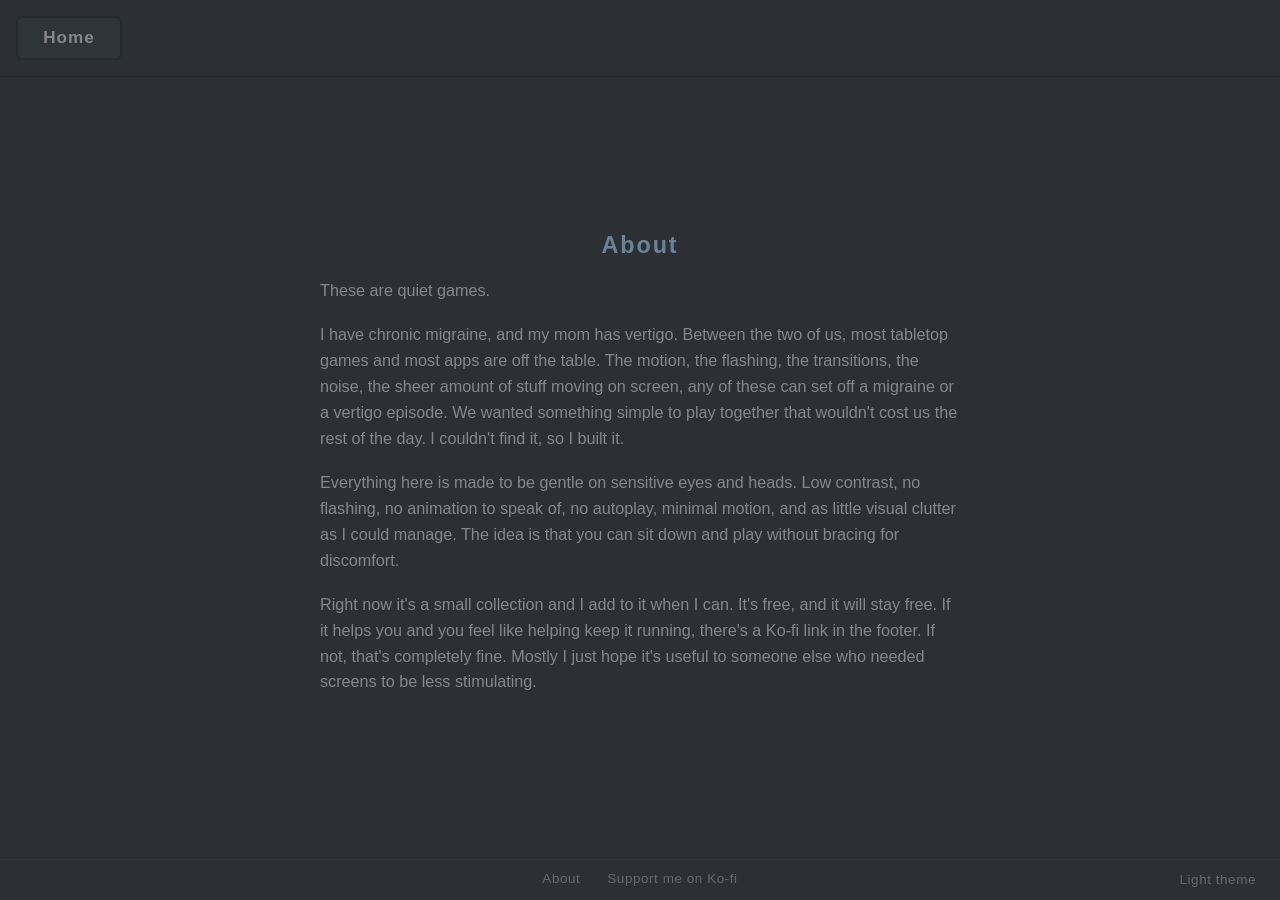
==== about.html @ f9cc78fc "wip" ====
<!DOCTYPE html>
<html lang="en">

<head>
    <meta charset="UTF-8">
    <script>
        if (localStorage.getItem('theme') === 'light') document.documentElement.setAttribute('data-theme', 'light');
    </script>
    <meta name="viewport" content="width=device-width, initial-scale=1.0">
    <link rel="manifest" href="/manifest.json">
    <link rel="icon" type="image/png" href="icon-512x512.png">
    <link rel="stylesheet" href="shared.css">
    <title>About</title>
    <style>
        .about-content {
            display: flex;
            flex-direction: column;
            gap: clamp(12px, 2vmin, 20px);
            width: min(94vw, 640px);
        }

        .about-content p {
            color: var(--ink);
            font-size: clamp(14px, 1.8vmin, 18px);
            line-height: 1.6;
        }
    </style>
</head>

<body class="scrollable">

    <div class="button-bar">
        <div class="left">
            <a href="index.html"><button>Home</button></a>
        </div>
    </div>

    <div class="heading">About</div>

    <div class="about-content">
        <p>These are quiet games.</p>

        <p>I have chronic migraine, and my mom has vertigo. Between the two of us, most tabletop games and most apps are off the table. The motion, the flashing, the transitions, the noise, the sheer amount of stuff moving on screen, any of these can set off a migraine or a vertigo episode. We wanted something simple to play together that wouldn't cost us the rest of the day. I couldn't find it, so I built it.</p>

        <p>Everything here is made to be gentle on sensitive eyes and heads. Low contrast, no flashing, no animation to speak of, no autoplay, minimal motion, and as little visual clutter as I could manage. The idea is that you can sit down and play without bracing for discomfort.</p>

        <p>Right now it's a small collection and I add to it when I can. It's free, and it will stay free. If it helps you and you feel like helping keep it running, there's a Ko-fi link in the footer. If not, that's completely fine. Mostly I just hope it's useful to someone else who needed screens to be less stimulating.</p>
    </div>

    <footer class="site-footer">
        <a href="about.html">About</a>
        <a href="https://ko-fi.com/philliprearick" target="_blank" rel="noopener">Support me on Ko-fi</a>
        <button type="button" id="theme-toggle" class="theme-toggle" aria-label="Switch to light theme">Light theme</button>
    </footer>

    <script src="theme.js"></script>
    <script>
        if ("serviceWorker" in navigator) {
            window.addEventListener("load", () => {
                navigator.serviceWorker.register("/sw.js");
            });
        }
    </script>
</body>

</html>
---- shared.css ----
/* Shared design tokens, reset, and reusable components for all games.
   See README.md "Design guidelines" before changing any of this. */

:root {
    --bg: oklch(0.3073 0.0106 253.99);
    --die: oklch(0.3838 0.0143 252.26);
    --die-kept: oklch(from var(--die) calc(l + 0.06) c h);
    --ink: oklch(0.624 0.0035 247.86);
    --bar: oklch(0.5969 0.0442 248.57);
    --die-border: oklch(from var(--die) calc(l - 0.10) c h);
    --die-shadow: oklch(from var(--bg) calc(l - 0.28) c h / 0.25);
    --btn: oklch(from var(--die) calc(l - 0.06) c h);
    --btn-press: oklch(from var(--die) calc(l - 0.14) c h);
    --accent: oklch(0.6969 0.1442 248.57);
    --warn: oklch(0.66 0.06 55);
}

/* Muted light theme, opted into via the footer toggle (persisted in
   localStorage, applied early in <head> to avoid a flash of the wrong
   theme). Only the base tokens are overridden -- --die-kept, --die-border,
   --die-shadow, --btn, and --btn-press are all defined in terms of --die/--bg
   via oklch(from ...) above, so they recompute automatically. The one
   exception is --die-kept, which normally lightens the die to stand out
   against a dark background; near the top of the lightness range that
   would wash out against the light background instead, so it's flipped to
   darken. */
:root[data-theme="light"] {
    --bg: oklch(0.95 0.006 253.99);
    --die: oklch(0.86 0.01 252.26);
    --die-kept: oklch(from var(--die) calc(l - 0.10) c h);
    --ink: oklch(0.34 0.01 247.86);
    --bar: oklch(0.42 0.05 248.57);
    --accent: oklch(0.50 0.10 248.57);
    --warn: oklch(0.55 0.07 55);
}

*,
*::before,
*::after {
    box-sizing: border-box;
    margin: 0;
    padding: 0;
    animation: none !important;
    transition: none !important;
}

html,
body {
    /* Stop horizontal drags near the edges from being interpreted as a
       back/forward navigation swipe -- without this, an overshot drag
       rubber-bands (a visible wiggle) or navigates away mid-game. */
    overscroll-behavior-x: none;
}

body {
    background-color: var(--bg);
    min-height: 100vh;
    display: flex;
    flex-direction: column;
    align-items: center;
    justify-content: center;
    gap: clamp(16px, 3vmin, 40px);
    padding: 16px;
    overflow: hidden;
    font-family: 'Lato', 'Open Sans', sans-serif, serif;
}

/* For pages whose content can grow past the viewport (a scorecard, a word
   list) -- content starts below the fixed button bar instead of centering,
   and the page is allowed to scroll instead of clipping. "safe center"
   keeps short content (e.g. an empty setup screen) looking balanced in the
   middle of the viewport like the non-scrollable default, but falls back
   to top-aligned the moment content is too tall to center without clipping
   the top of it above the fixed button bar. */
body.scrollable {
    justify-content: safe center;
    gap: clamp(12px, 2.2vmin, 26px);
    padding-top: clamp(64px, 10vmin, 96px);
    padding-bottom: clamp(48px, 7vmin, 72px);
    /* Vertical growth is fine and expected here (a scorecard, a word list);
       horizontal growth never is -- pages should never gain a sideways
       scrollbar, so that axis stays clipped even where content is allowed
       to grow taller than the viewport. */
    overflow-x: hidden;
    overflow-y: visible;
}

.hidden {
    display: none !important;
}

.button-bar {
    position: fixed;
    display: flex;
    justify-content: space-between;
    right: 0;
    top: 0;
    left: 0;
    padding: 1rem;
    z-index: 2;
    /* Solid, same as the page background -- see .site-footer for why: on a
       page taller than the viewport, this fixed bar sits over whatever's
       scrolled up beneath it, and without an opaque background that
       content showed through and tangled visually with the buttons. */
    background: var(--bg);
    border-bottom: 1px solid var(--die-border);
}

/* A page with three button-bar buttons at once (Home, End Game, New Game --
   see boggle.html/yahtzee.html mid-game) can be a few pixels too wide for
   the narrowest phones at the button's normal minimum size, which used to
   force a label to wrap onto a second line. Shrinking a little further
   here keeps every label on one line instead, without needing to wrap the
   whole bar onto two rows (which would eat into the space reserved above
   it for the fixed bar -- see body.scrollable). */
@media (max-width: 360px) {
    .button-bar button {
        padding-left: clamp(8px, 2vmin, 18px);
        padding-right: clamp(8px, 2vmin, 18px);
        font-size: clamp(11px, 1.9vmin, 20px);
    }
}

.button-bar .left,
.button-bar .right {
    display: flex;
    gap: 10px;
}

.status,
.heading {
    color: var(--bar);
    font-size: clamp(16px, 2.6vmin, 30px);
    font-weight: bold;
    letter-spacing: 0.08em;
    user-select: none;
    text-align: center;
}

.controls {
    display: flex;
    gap: clamp(12px, 2.4vmin, 28px);
}

button {
    padding: clamp(7px, 1.1vmin, 13px) clamp(18px, 2.8vmin, 34px);
    font-size: clamp(13px, 1.9vmin, 20px);
    font-weight: bold;
    background: var(--btn);
    color: var(--ink);
    border: 2px solid var(--die-border);
    border-radius: clamp(4px, 0.7vmin, 9px);
    cursor: pointer;
    letter-spacing: 0.06em;
    /* A button's label should never break onto a second line -- on a
       narrow phone with three button-bar buttons ("Home", "End Game",
       "New Game"), that mid-word wrap made the bar noticeably (and
       unevenly) taller. See the narrow-width rule below, which shrinks
       button-bar buttons instead so all three still fit on one line. */
    white-space: nowrap;
}

button:active {
    background: var(--btn-press);
}

button:disabled {
    opacity: 0.4;
    cursor: not-allowed;
}

input[type="number"],
input[type="text"] {
    padding: clamp(6px, 1vmin, 11px) clamp(10px, 1.6vmin, 16px);
    font-size: clamp(13px, 1.9vmin, 18px);
    background: var(--die);
    color: var(--ink);
    border: 2px solid var(--die-border);
    border-radius: clamp(4px, 0.7vmin, 9px);
}

/* ---- Site footer (About + support link, shown on every page) ---- */
.site-footer {
    position: fixed;
    left: 0;
    right: 0;
    bottom: 0;
    display: flex;
    justify-content: center;
    gap: clamp(16px, 3vmin, 32px);
    padding: 0.85rem 1rem;
    z-index: 2;
    /* Solid, same as the page background -- on a page whose content grows
       taller than the viewport (a long word list), this fixed bar sits
       over whatever's scrolled beneath it. Without an opaque background,
       that content showed through and visually tangled with the footer
       links. */
    background: var(--bg);
    border-top: 1px solid var(--die-border);
}

.site-footer a,
.theme-toggle {
    color: var(--ink);
    opacity: 0.65;
    font-size: clamp(11px, 1.5vmin, 14px);
    letter-spacing: 0.04em;
    text-decoration: none;
}

.site-footer a:hover,
.site-footer a:focus-visible,
.theme-toggle:hover,
.theme-toggle:focus-visible {
    opacity: 1;
}

/* Tucked at the right edge, away from the About/Ko-fi links, so it reads
   as a quiet utility control rather than another call-to-action. */
.theme-toggle {
    position: absolute;
    top: 50%;
    right: clamp(12px, 2vw, 24px);
    transform: translateY(-50%);
    background: none;
    border: none;
    padding: 0;
    border-radius: 0;
    font-weight: normal;
    cursor: pointer;
}

.theme-toggle:active {
    background: none;
}

/* ---- Setup panel (used by any game with a pre-game options screen) ---- */
.setup {
    display: flex;
    flex-direction: column;
    align-items: center;
    gap: 20px;
    background: var(--die);
    border: 2px solid var(--die-border);
    border-radius: 10px;
    padding: clamp(20px, 3vmin, 36px);
    width: min(94vw, 460px);
}
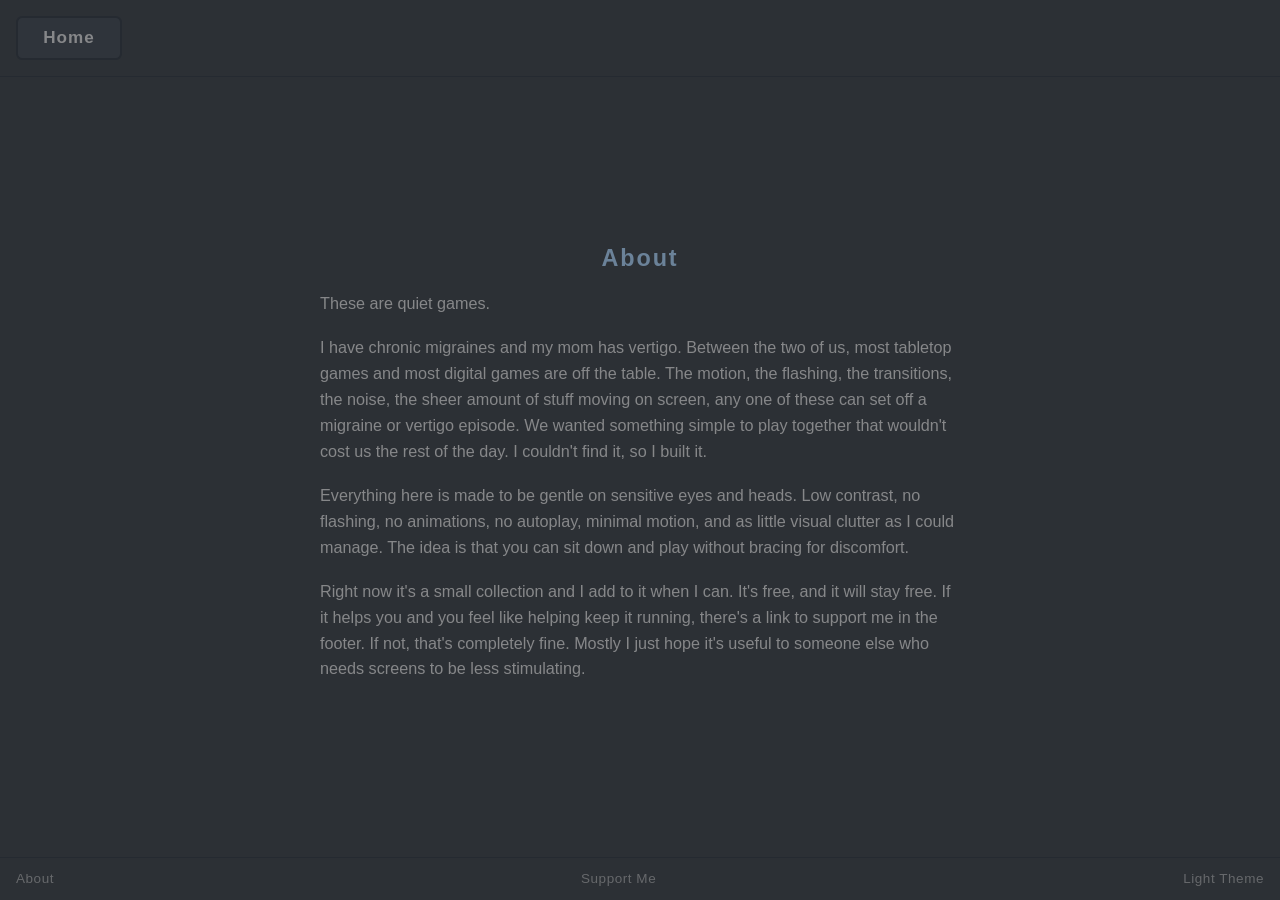
==== commit 0de21721: "wip" ====
--- a/about.html
+++ b/about.html
@@ -40,17 +40,17 @@
     <div class="about-content">
         <p>These are quiet games.</p>
 
-        <p>I have chronic migraine, and my mom has vertigo. Between the two of us, most tabletop games and most apps are off the table. The motion, the flashing, the transitions, the noise, the sheer amount of stuff moving on screen, any of these can set off a migraine or a vertigo episode. We wanted something simple to play together that wouldn't cost us the rest of the day. I couldn't find it, so I built it.</p>
+        <p>I have chronic migraines and my mom has vertigo. Between the two of us, most tabletop games and most digital games are off the table. The motion, the flashing, the transitions, the noise, the sheer amount of stuff moving on screen, any one of these can set off a migraine or vertigo episode. We wanted something simple to play together that wouldn't cost us the rest of the day. I couldn't find it, so I built it.</p>
 
-        <p>Everything here is made to be gentle on sensitive eyes and heads. Low contrast, no flashing, no animation to speak of, no autoplay, minimal motion, and as little visual clutter as I could manage. The idea is that you can sit down and play without bracing for discomfort.</p>
+        <p>Everything here is made to be gentle on sensitive eyes and heads. Low contrast, no flashing, no animations, no autoplay, minimal motion, and as little visual clutter as I could manage. The idea is that you can sit down and play without bracing for discomfort.</p>
 
-        <p>Right now it's a small collection and I add to it when I can. It's free, and it will stay free. If it helps you and you feel like helping keep it running, there's a Ko-fi link in the footer. If not, that's completely fine. Mostly I just hope it's useful to someone else who needed screens to be less stimulating.</p>
+        <p>Right now it's a small collection and I add to it when I can. It's free, and it will stay free. If it helps you and you feel like helping keep it running, there's a link to support me in the footer. If not, that's completely fine. Mostly I just hope it's useful to someone else who needs screens to be less stimulating.</p>
     </div>
 
     <footer class="site-footer">
         <a href="about.html">About</a>
-        <a href="https://ko-fi.com/philliprearick" target="_blank" rel="noopener">Support me on Ko-fi</a>
-        <button type="button" id="theme-toggle" class="theme-toggle" aria-label="Switch to light theme">Light theme</button>
+        <a href="https://ko-fi.com/philliprearick" target="_blank" rel="noopener">Support Me</a>
+        <button type="button" id="theme-toggle" class="theme-toggle" aria-label="Switch to light theme">Light Theme</button>
     </footer>
 
     <script src="theme.js"></script>
--- a/shared.css
+++ b/shared.css
@@ -23,14 +23,27 @@
    exception is --die-kept, which normally lightens the die to stand out
    against a dark background; near the top of the lightness range that
    would wash out against the light background instead, so it's flipped to
-   darken. */
+   darken.
+   --bg/--die/--ink also carry a faint warm hue (85, a soft beige) instead of
+   reusing --bar/--accent's cool blue -- a plain gray "paper" read flatter
+   and more sterile than the dark theme's tinted charcoal, and a warm neutral
+   against the blue heading/accent color is a more deliberate pairing than
+   an accidental one.
+   The lightness values themselves were picked by matching WCAG contrast
+   ratios against the *dark* theme's equivalent pairs (measured, not just
+   eyeballed from the OKLCH numbers -- lightness and perceptual contrast
+   don't move together linearly, especially near the light end of the
+   scale). An earlier version mirrored the dark theme's lightness gaps
+   directly and ended up with ~10:1 text contrast -- far higher than the
+   dark theme's own ~3.7:1, and exactly the "too much contrast" this whole
+   palette exists to avoid. */
 :root[data-theme="light"] {
-    --bg: oklch(0.95 0.006 253.99);
-    --die: oklch(0.86 0.01 252.26);
+    --bg: oklch(0.95 0.012 85);
+    --die: oklch(0.86 0.016 85);
     --die-kept: oklch(from var(--die) calc(l - 0.10) c h);
-    --ink: oklch(0.34 0.01 247.86);
-    --bar: oklch(0.42 0.05 248.57);
-    --accent: oklch(0.50 0.10 248.57);
+    --ink: oklch(0.54 0.01 85);
+    --bar: oklch(0.60 0.05 248.57);
+    --accent: oklch(0.51 0.10 248.57);
     --warn: oklch(0.55 0.07 55);
 }
 
@@ -139,6 +152,8 @@
 
 .controls {
     display: flex;
+    flex-wrap: wrap;
+    justify-content: center;
     gap: clamp(12px, 2.4vmin, 28px);
 }
 
@@ -186,7 +201,7 @@
     right: 0;
     bottom: 0;
     display: flex;
-    justify-content: center;
+    justify-content: space-between;
     gap: clamp(16px, 3vmin, 32px);
     padding: 0.85rem 1rem;
     z-index: 2;
@@ -215,13 +230,12 @@
     opacity: 1;
 }
 
-/* Tucked at the right edge, away from the About/Ko-fi links, so it reads
-   as a quiet utility control rather than another call-to-action. */
+/* Sits in the flow alongside About/Ko-fi (see .site-footer's
+   justify-content: space-between) rather than off on its own, so the three
+   links read as one evenly-spaced row -- About on the left, Ko-fi in the
+   middle, theme toggle on the right -- instead of two links huddled in the
+   center with this one stranded apart from them. */
 .theme-toggle {
-    position: absolute;
-    top: 50%;
-    right: clamp(12px, 2vw, 24px);
-    transform: translateY(-50%);
     background: none;
     border: none;
     padding: 0;
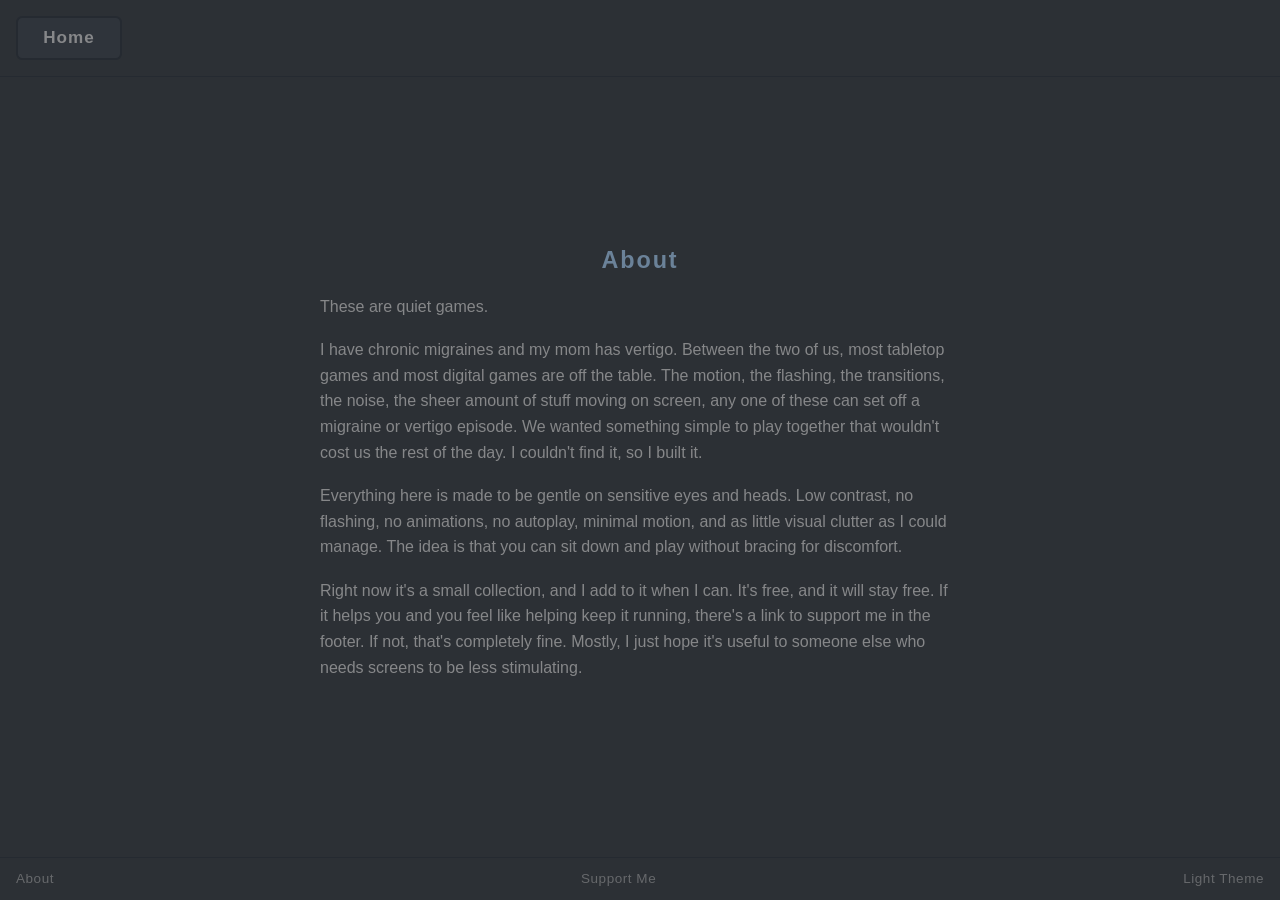
==== commit c9d38e86: "wip" ====
--- a/about.html
+++ b/about.html
@@ -21,7 +21,6 @@
 
         .about-content p {
             color: var(--ink);
-            font-size: clamp(14px, 1.8vmin, 18px);
             line-height: 1.6;
         }
     </style>
@@ -44,7 +43,7 @@
 
         <p>Everything here is made to be gentle on sensitive eyes and heads. Low contrast, no flashing, no animations, no autoplay, minimal motion, and as little visual clutter as I could manage. The idea is that you can sit down and play without bracing for discomfort.</p>
 
-        <p>Right now it's a small collection and I add to it when I can. It's free, and it will stay free. If it helps you and you feel like helping keep it running, there's a link to support me in the footer. If not, that's completely fine. Mostly I just hope it's useful to someone else who needs screens to be less stimulating.</p>
+        <p>Right now it's a small collection, and I add to it when I can. It's free, and it will stay free. If it helps you and you feel like helping keep it running, there's a link to support me in the footer. If not, that's completely fine. Mostly, I just hope it's useful to someone else who needs screens to be less stimulating.</p>
     </div>
 
     <footer class="site-footer">
--- a/shared.css
+++ b/shared.css
@@ -88,7 +88,7 @@
 body.scrollable {
     justify-content: safe center;
     gap: clamp(12px, 2.2vmin, 26px);
-    padding-top: clamp(64px, 10vmin, 96px);
+    padding-top: clamp(80px, 10vmin, 96px);
     padding-bottom: clamp(48px, 7vmin, 72px);
     /* Vertical growth is fine and expected here (a scorecard, a word list);
        horizontal growth never is -- pages should never gain a sideways
@@ -143,7 +143,7 @@
 .status,
 .heading {
     color: var(--bar);
-    font-size: clamp(16px, 2.6vmin, 30px);
+    font-size: clamp(20px, 2.6vmin, 30px);
     font-weight: bold;
     letter-spacing: 0.08em;
     user-select: none;
@@ -188,10 +188,14 @@
 input[type="text"] {
     padding: clamp(6px, 1vmin, 11px) clamp(10px, 1.6vmin, 16px);
     font-size: clamp(13px, 1.9vmin, 18px);
-    background: var(--die);
+    background: var(--btn);
     color: var(--ink);
     border: 2px solid var(--die-border);
     border-radius: clamp(4px, 0.7vmin, 9px);
+}
+
+input:focus-visible {
+    outline: none;
 }
 
 /* ---- Site footer (About + support link, shown on every page) ---- */
